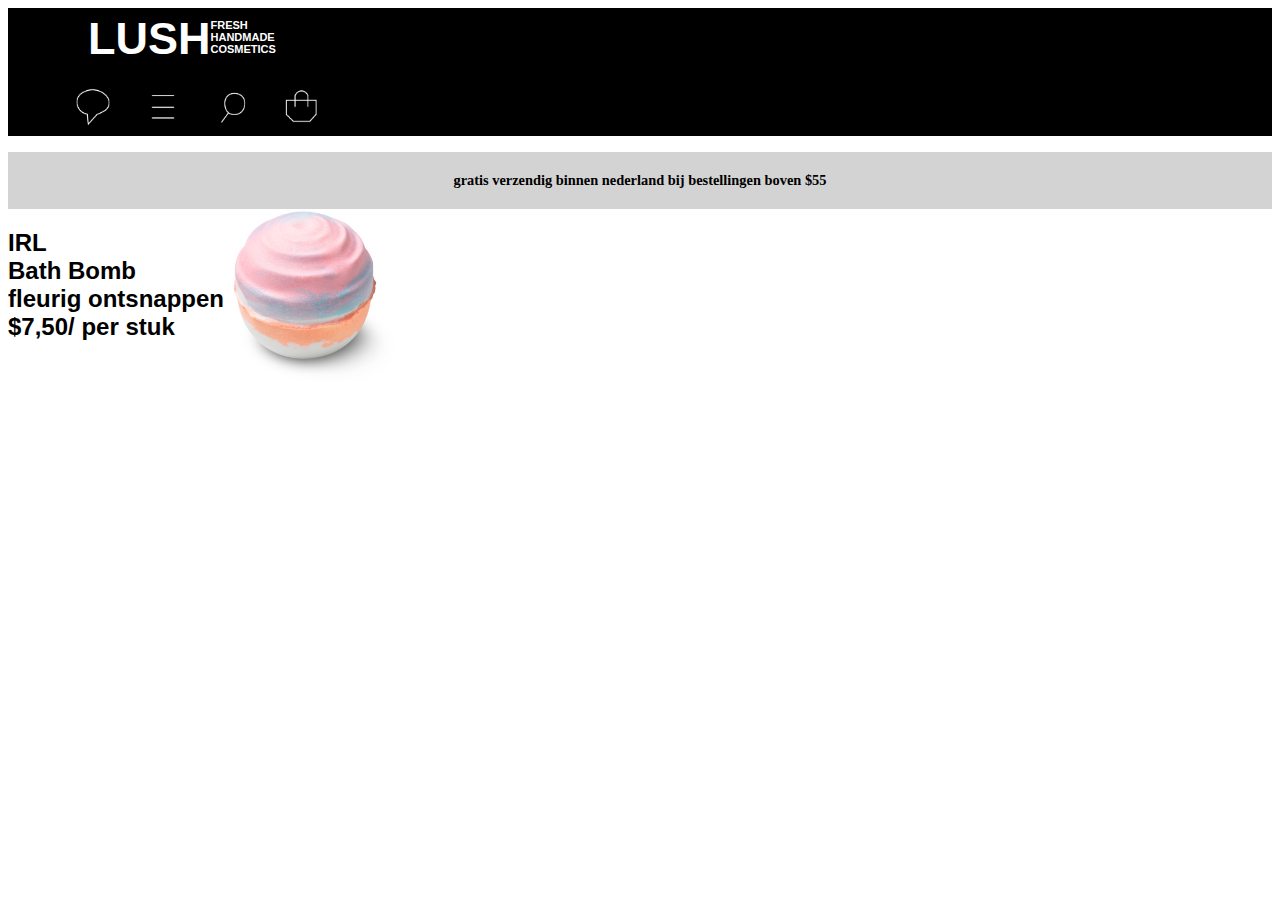
==== pagina2.html @ cdd60e3a "Add files via upload" ====
<!DOCTYPE html>
<html lang="en">
<head>
	<meta charset="UTF-8">
	<meta name="viewport" content="width=device-width, initial-scale=1.0">
	<title>Lush</title>
	<link rel="stylesheet" type="text/css" href="style.css">
</head>
<body>
	<header>
		<div class="header">
			<section class="titel">
				<h1>LUSH</h1>
			</section>
			<section class="quote">
				<h3>FRESH<br>HANDMADE<br>COSMETICS</br></h3>
			</section>
		</div>
		<ul>
			<li><img src="images/icon1.png"></li>
			<li><img src="images/icon2.png"></li>
			<li><img src="images/icon3.png"></li>
			<li><img src="images/icon4.png"></li>
		</ul>

	</header>
	<main>
		<h3 class="reclame">gratis verzendig binnen nederland bij bestellingen boven $55</h3>
		<div class="irl">
			<section class="textirl">
				<h2>IRL<br>Bath Bomb<br>fleurig ontsnappen<br>$7,50/ per stuk</br></h2>
			</section>
			<section class="imgirl">
				<img src="images/bathbomb2.jpg">
			</section>
		</div>
	</main>
	<footer>
		
	</footer>
</body>
</html>
---- style.css ----
header {
	font-family: helvetica; 
	background-color: black;
	color: white;
	padding-left: 50px; 
	margin-bottom: 0px;
}

header h1  {
	font-size: 45px;
	padding-top: 0px; 
	margin-top: 5px; 
	padding-left: 30px; 
	margin-bottom: 0px; 
}

header h3 {
	font-size: 11px; 
}

div.header {
	display: flex;
}

header ul:nth-of-type(1) {
	display: flex; 
	padding-left: 0px; 
}

ul {
	list-style: none; 
}

header ul img {
	width: 70px;
	height: 50px;
}

h3.reclame {
	font-family: helveticaneue; 
	font-size: 90%;
	text-align: center;
	background-color: lightgrey; 
	margin: 0px;
	padding-top: 20px;
	padding-bottom: 20px;
}

.bathbomb1 {
	position: relative;
	align-items: center;
}

div.bathbomb1 img {
	width: 360px; 
}


.textbathbomb1 {
	position: absolute;
	color: white; 
	padding-top: 0px; 
	margin-bottom: 10px;
	text-align: center;
	padding-left: 30px; 
	margin-top: -130px; 
}

div.textbathbomb1 h1 {
	margin: -15px;
	font-family: lush; 
	font-size: 20px; 
}

div.textbathbomb1 p {
	font-family: helveticaneue; 
}

main h1 {
	padding-top: 0px; 
	font-family: helvetica; 
}

div.product1 img {
	width: 150px;
	height: 150px;
}

div.product1 {
	display: flex; 
}

section.reclame1 {
	font-size: 10px; 
	font-family: helvetica; 
	background-color: lightgrey; 
	text-align: center;
	margin-bottom: 20px;
	margin-right: 10px;

}

section.reclame1 h2 {
	font-family: helveticaneue; 
	margin-top: 70px; 
}

section.bathbomb2 figcaption {
	font-size: 12px; 
	font-family: helveticaneue; 
}

section.bathbomb3 figcaption {
	font-size: 12px; 
	font-family: helveticaneue; 
}

section.bathbomb3 img {
	width: 150px; 
	height: 150px; 
}

section.bathbomb4 {
	position: relative;
	align-items: center; 
}

.textbathbomb4 {
	position: absolute;
	color: white; 
	padding-top: 0px; 
	margin-bottom: 10px;
	text-align: center;
	padding-left: 0px; 
	margin-top: -250px; 
}

section.bathbomb4 img {
	width: 120px;
	height: 250px;

}

div.product2 {
	display: flex; 
}

div.textbathbomb4 h1 {
	font-size: 20px;
	color: black; 
}

div.textbathbomb4 p {
	color: black; 
}


div.irl {
	display: flex; 
}

section.textirl {
	font-family: helvetica; 
}

section.imgirl img {
	width: 180px;
	height: 180px;
}
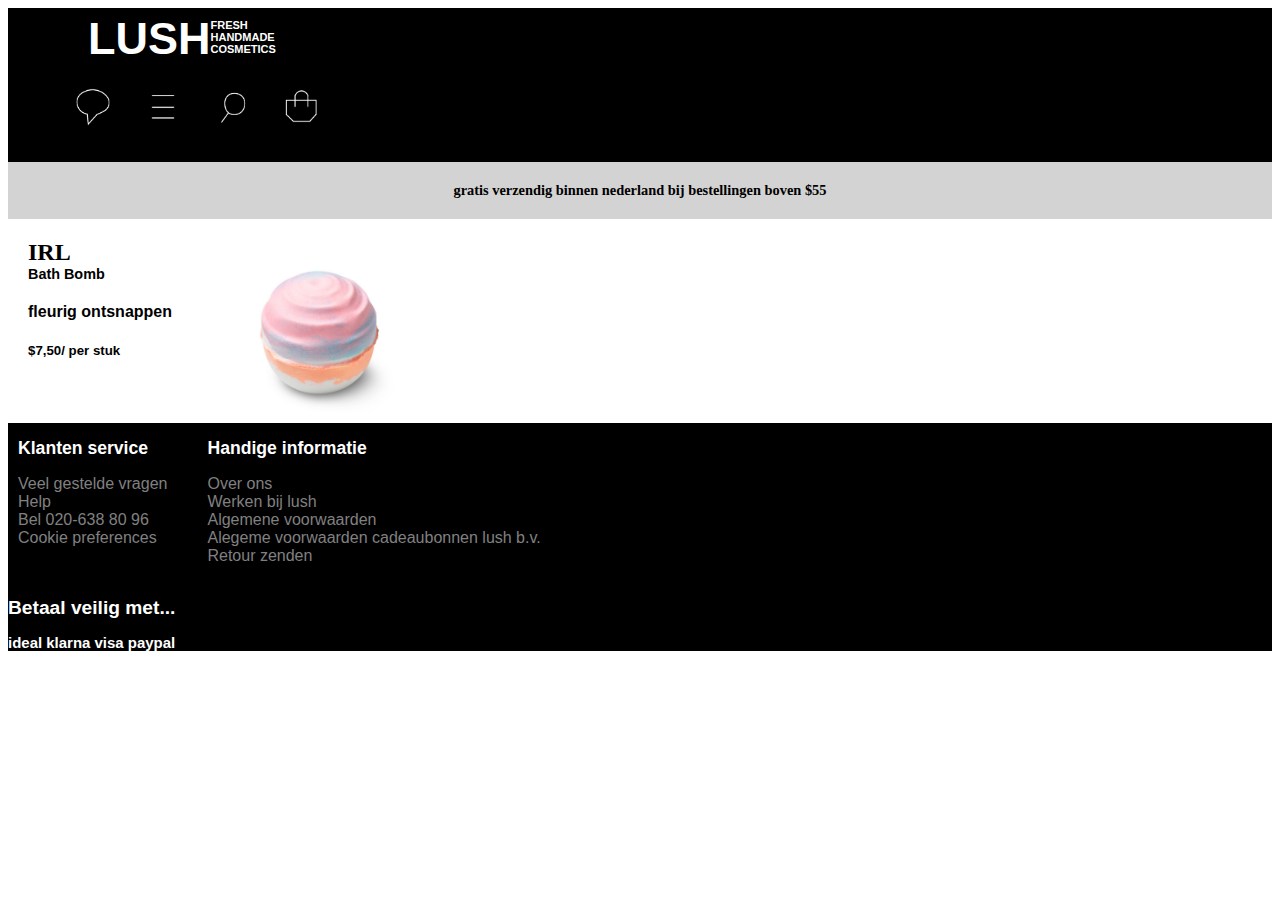
==== commit 51d58b7e: "Add files via upload" ====
--- a/pagina2.html
+++ b/pagina2.html
@@ -24,19 +24,50 @@
 		</ul>
 
 	</header>
+
 	<main>
 		<h3 class="reclame">gratis verzendig binnen nederland bij bestellingen boven $55</h3>
+
 		<div class="irl">
 			<section class="textirl">
-				<h2>IRL<br>Bath Bomb<br>fleurig ontsnappen<br>$7,50/ per stuk</br></h2>
+				<h2>IRL</h2>
+				<h3>Bath Bomb<h3>
+				<h4>fleurig ontsnappen</h4>
+			    <h5>$7,50/ per stuk</h5>
 			</section>
 			<section class="imgirl">
 				<img src="images/bathbomb2.jpg">
 			</section>
 		</div>
+
 	</main>
 	<footer>
-		
+		<div class="footer">
+			<section class="footer1">
+				<h2>Klanten service</h2>
+				<ul>
+					<li>Veel gestelde vragen</li>
+					<li>Help</li>
+					<li>Bel 020-638 80 96</li>
+					<li>Cookie preferences</li>
+				</ul>
+			</section>
+			<section class="footer2">
+				<h2>Handige informatie</h2>
+				<ul>
+					<li>Over ons</li>
+					<li>Werken bij lush</li>
+					<li>Algemene voorwaarden</li>
+					<li>Alegeme voorwaarden cadeaubonnen lush b.v.</li>
+					<li>Retour zenden</li>
+				</ul>
+			</section>
+		</div>
+
+		<section class="footer3">
+			<h2>Betaal veilig met...</h2>
+			<h3>ideal klarna visa paypal</h3>
+		</select>
 	</footer>
 </body>
 </html>--- a/style.css
+++ b/style.css
@@ -1,9 +1,13 @@
+
+/* css header */
+
 header {
 	font-family: helvetica; 
 	background-color: black;
 	color: white;
 	padding-left: 50px; 
 	margin-bottom: 0px;
+	padding-bottom: 10px; 
 }
 
 header h1  {
@@ -27,14 +31,71 @@
 	padding-left: 0px; 
 }
 
+
 ul {
 	list-style: none; 
 }
+
 
 header ul img {
 	width: 70px;
 	height: 50px;
-}
+	cursor: pointer;
+}
+
+/* dropdown menu */
+
+/*
+.dropdownContent {
+	display: none;
+	overflow: auto;
+	z-index: 1;
+}
+
+*/
+
+.dropdownContent {
+	visibility: hidden; 
+}
+
+.dropdownContent a {
+	color: white; 
+	display: block;
+}
+
+.anders {
+	visibility: visible; 
+}
+
+button {
+	background-color: black; 
+	border: none;
+}
+
+/*
+form {
+	position:fixed;
+	left:90px; right:20px;
+	top:210px;
+	
+	transform:translateY(-100%);
+	
+	transition:.5s;
+}
+
+form.toonMenu {
+	transform:translateY(0%);
+}
+
+fieldset {
+	background-color: black; 
+
+}
+*/
+
+
+
+/* css pagina een */
 
 h3.reclame {
 	font-family: helveticaneue; 
@@ -110,6 +171,11 @@
 	font-family: helveticaneue; 
 }
 
+a {
+	text-decoration: none; 
+	color: black; 
+}
+
 section.bathbomb3 figcaption {
 	font-size: 12px; 
 	font-family: helveticaneue; 
@@ -154,6 +220,7 @@
 	color: black; 
 }
 
+/* css van pagina twee */
 
 div.irl {
 	display: flex; 
@@ -161,16 +228,73 @@
 
 section.textirl {
 	font-family: helvetica; 
+	padding-left: 20px; 
 }
 
 section.imgirl img {
-	width: 180px;
-	height: 180px;
-}
-
-
-
-
-
-
-
+	width: 150px;
+	height: 150px; 
+	margin-left: 80px; 
+	margin-top: 50px; 
+}
+
+section.textirl h2 {
+	font-family: lush; 
+	margin-bottom: 0px; 
+}
+
+section.textirl h3 {
+	font-size: 90%;
+	margin-top: 0px;  
+}
+
+/* css footer */
+
+footer {
+	background-color: black; 
+	font-family: helvetica; 
+}
+
+div.footer {
+	display: flex;
+
+}
+
+section.footer2 {
+	position: relative;
+}
+
+section.footer2 h2 {
+	font-size: 110%; 
+	margin-left: 40px; 
+	color: white; 
+}
+
+section.footer2 ul {
+	margin-left: 0px; 
+	padding-right: 0px; 
+	color: grey
+
+}
+
+section.footer1 h2 {
+	font-size: 110%;
+	margin-left: 10px;  
+	color: white;
+}
+
+section.footer1 ul {
+	padding-right: 0px;
+	padding-left: 10px; 
+	color: grey;
+}
+
+
+section.footer3 {
+	color: white; 
+	font-size: 80%; 
+	padding-bottom: 0px; 
+}
+
+
+
